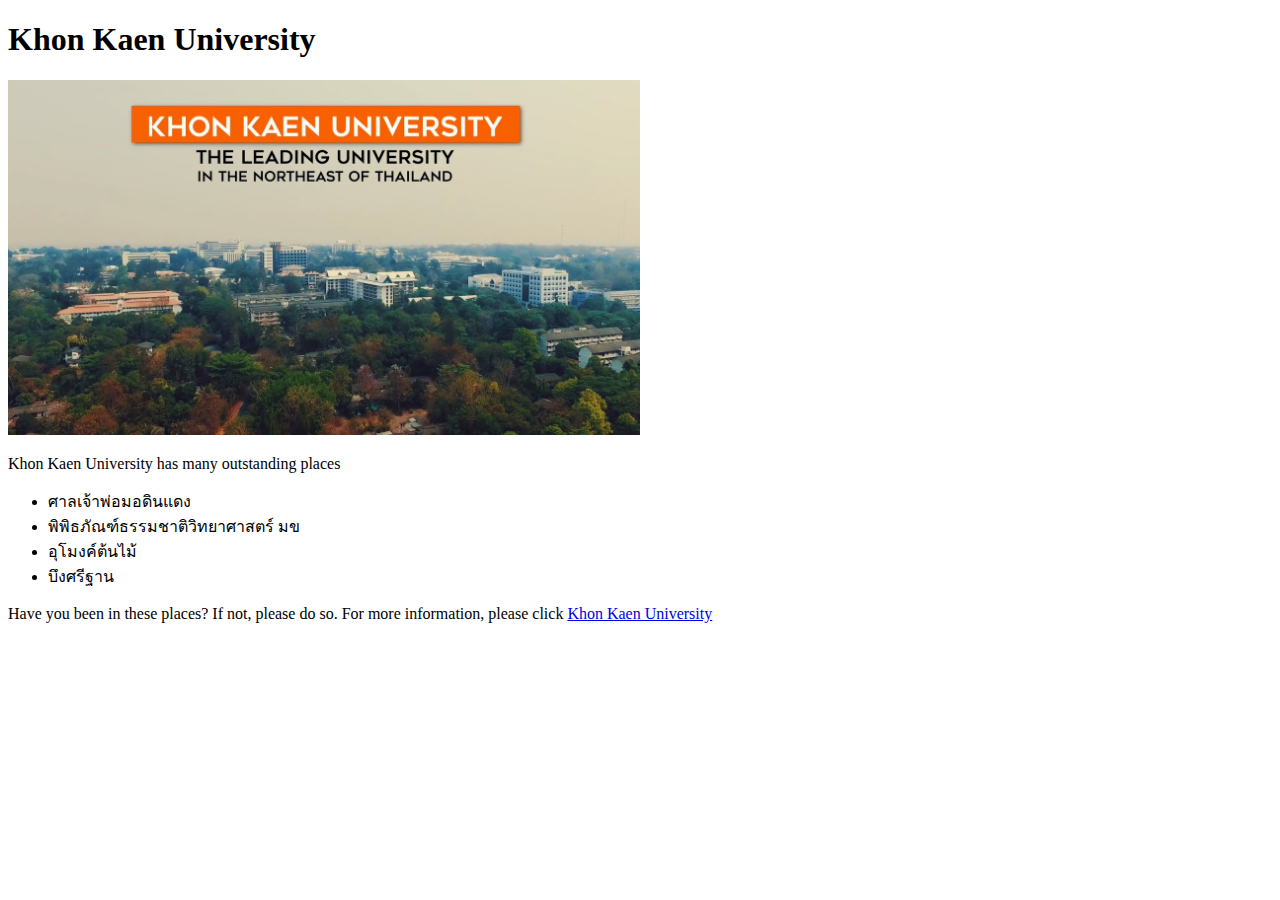
==== index.html @ 1a1d211a "*" ====
<!DOCTYPE html>
<html lang="en">

<head>
    <meta charset="UTF-8">
    <title>Kamonwan'p example page</title>
    <link href="/kamonwan-1441-webapp-labs/styles/style.css" rel="stylesheet" type="text/css">
</head>
<h1>Khon Kaen University</h1>

<body>
    <img src="images/kku1.jpg" width="50%" height="50%" alt="My test image">
    <p>Khon Kaen University has many outstanding places</p>

    <ul>
        <li>ศาลเจ้าพ่อมอดินแดง</li>
        <li>พิพิธภัณฑ์ธรรมชาติวิทยาศาสตร์ มข</li>
        <li>อุโมงค์ต้นไม้</li>
        <li>บึงศรีฐาน</li>
    </ul>

    <p>Have you been in these places? If not, please do so. For more information, please click
        <a target=”_blank” href="http://www.kku.ac.th">Khon Kaen University</a>
    </p>

</body>
</html>
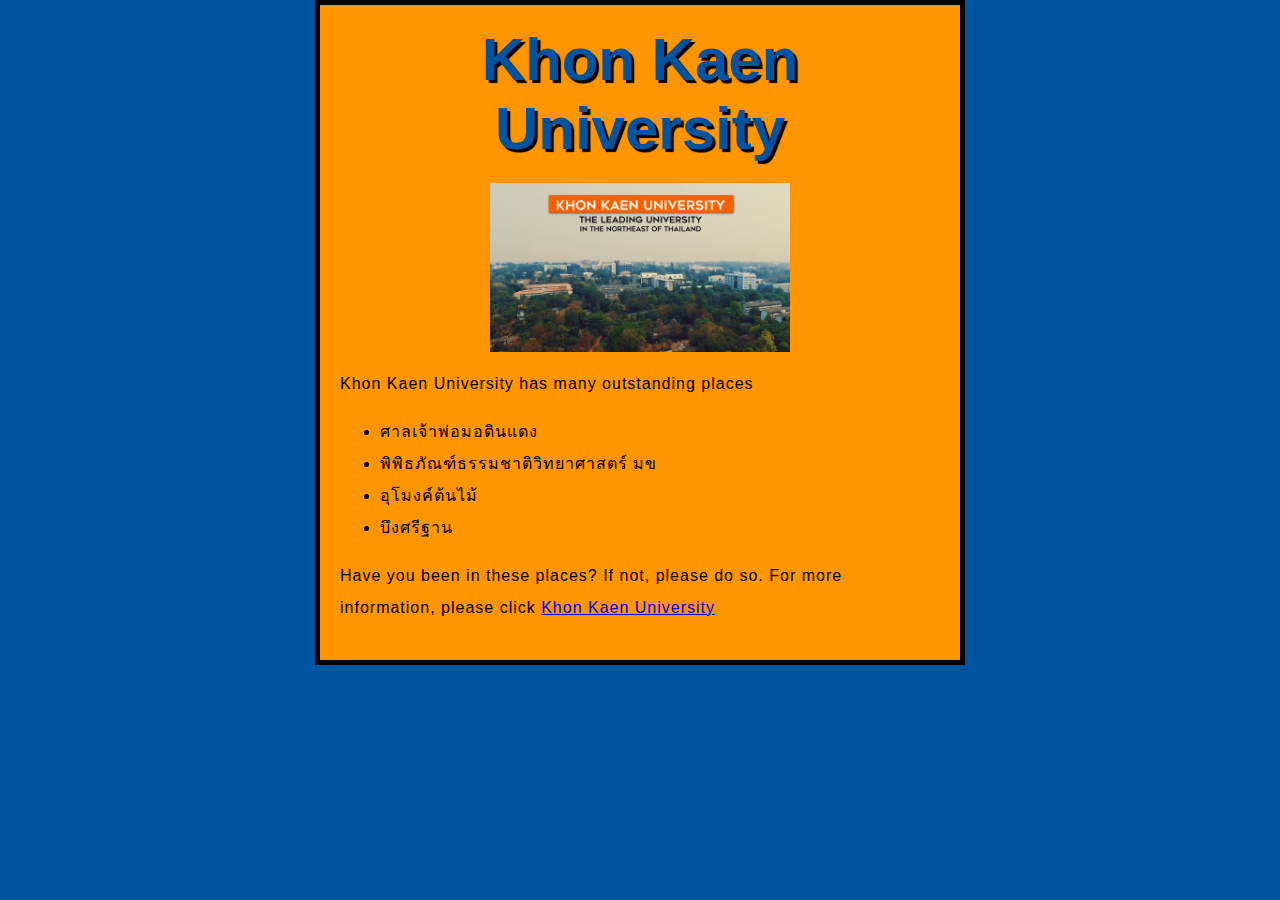
==== commit 5a47f4a6: "111" ====
--- a/index.html
+++ b/index.html
@@ -4,7 +4,7 @@
 <head>
     <meta charset="UTF-8">
     <title>Kamonwan'p example page</title>
-    <link href="/kamonwan-1441-webapp-labs/styles/style.css" rel="stylesheet" type="text/css">
+    <link href="/styles/style.css" rel="stylesheet" type="text/css">
 </head>
 <h1>Khon Kaen University</h1>
 
--- a/styles/style.css
+++ b/styles/style.css
@@ -0,0 +1,29 @@
+h1 {
+    font-size: 60px;
+    text-align: center;
+    margin: 0;
+    padding: 20px 0;
+    color: #00539F;
+    text-shadow: 3px 3px 1px black;
+}
+p, li {
+    font-size: 16px;
+    line-height: 2;
+    letter-spacing: 1px;
+ }
+ html {
+    background-color: #00539F;
+    font-size: 10px;
+    font-family: 'Open Sans', sans-serif;
+ }
+ body {
+    width: 600px;
+    margin: 0 auto;
+    background-color: #ff9500;
+    padding: 0 20px 20px 20px;
+    border: 5px solid black;
+ }
+ img {
+    display: block;
+    margin: auto;
+ }
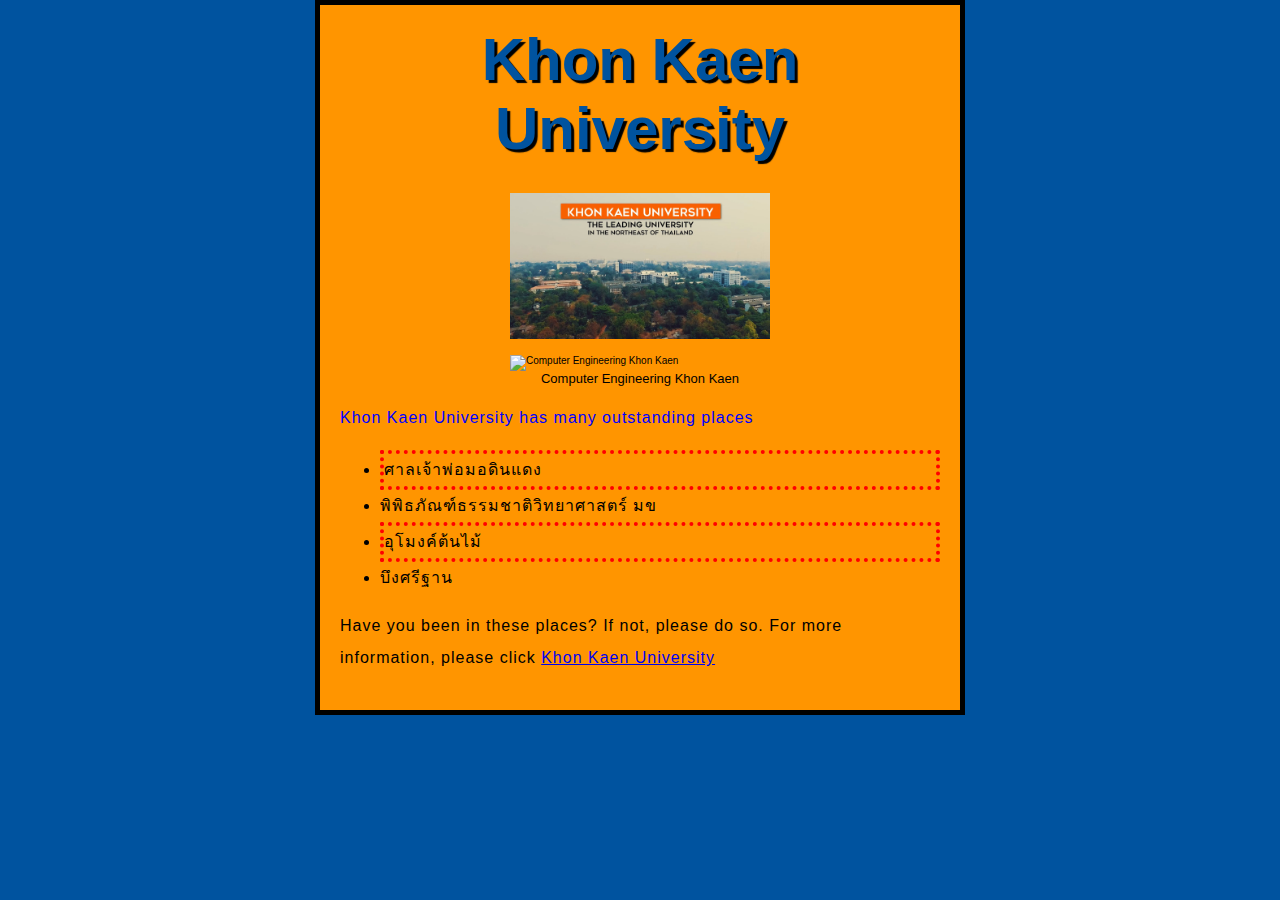
==== commit cfcf2a28: "222" ====
--- a/index.html
+++ b/index.html
@@ -3,25 +3,36 @@
 
 <head>
     <meta charset="UTF-8">
-    <title>Kamonwan'p example page</title>
+    <title>Kamonwan'p problem1 page</title>
     <link href="/styles/style.css" rel="stylesheet" type="text/css">
+    <style>
+        figcaption {text-align: center; font-size: small;}
+        p.textblue {color: blue; font-size: medium;}
+        li.popular {border: 4px dotted red;}
+    </style>
 </head>
 <h1>Khon Kaen University</h1>
 
 <body>
-    <img src="images/kku1.jpg" width="50%" height="50%" alt="My test image">
-    <p>Khon Kaen University has many outstanding places</p>
+   
+    <figure>
+        <img src="/images/kku1.jpg" width="50%" height="50%" alt="Computer Engineering Khon Kaen">
+        <p></p>
+        <img src="images/timthumb.png" width="50%" height="50%" alt="Computer Engineering Khon Kaen">
+        <figcaption>Computer Engineering Khon Kaen</figcaption>
+    </figure>
+   
+    <p class="textblue">Khon Kaen University has many outstanding places</p>
 
     <ul>
-        <li>ศาลเจ้าพ่อมอดินแดง</li>
+        <li class="popular">ศาลเจ้าพ่อมอดินแดง</li>
         <li>พิพิธภัณฑ์ธรรมชาติวิทยาศาสตร์ มข</li>
-        <li>อุโมงค์ต้นไม้</li>
-        <li>บึงศรีฐาน</li>
+        <li class="popular">อุโมงค์ต้นไม้</li>
+        <li>บึงศรีฐาน</li>    
     </ul>
 
     <p>Have you been in these places? If not, please do so. For more information, please click
         <a target=”_blank” href="http://www.kku.ac.th">Khon Kaen University</a>
     </p>
-
 </body>
-</html>+</html> 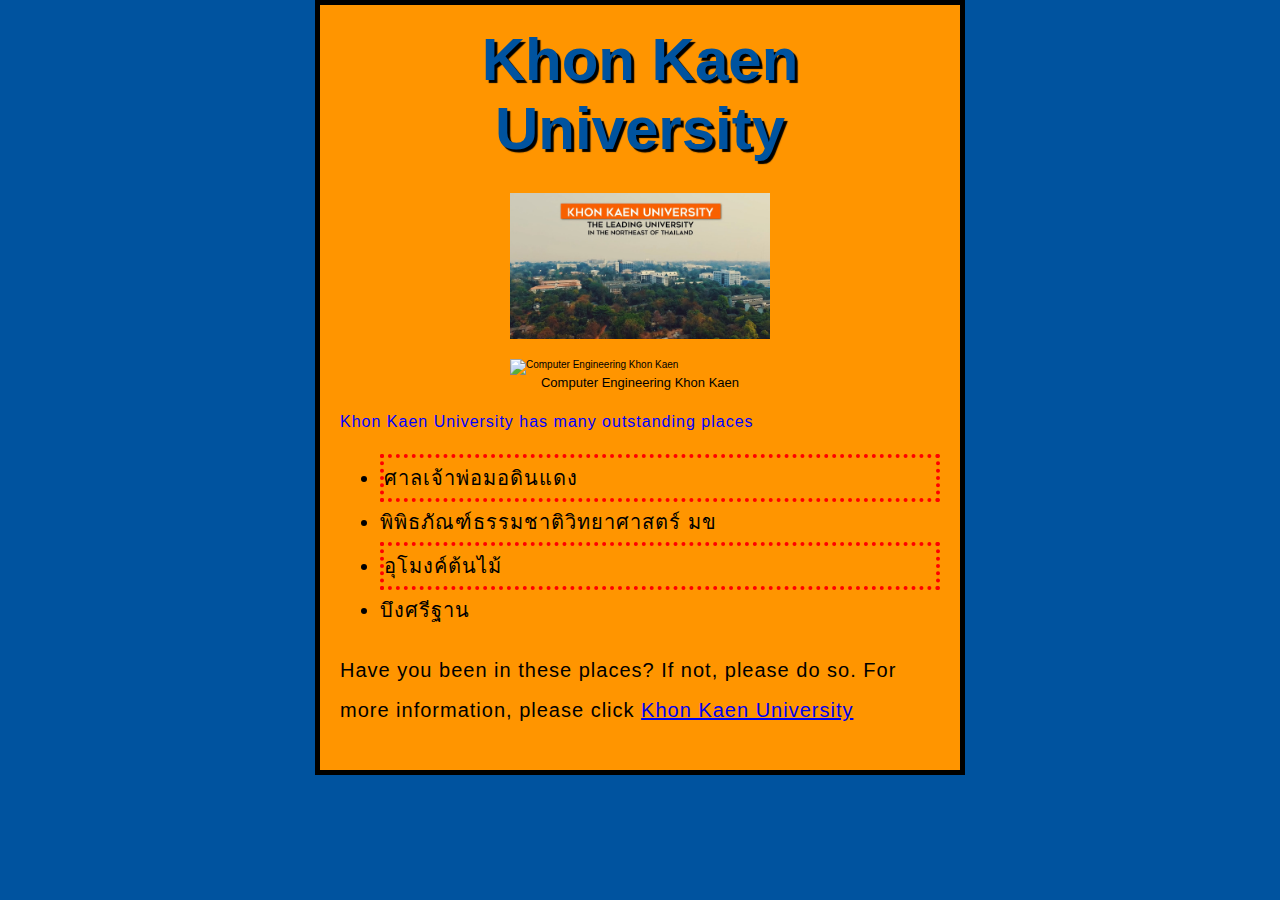
==== commit f16c4303: "up" ====
--- a/index.html
+++ b/index.html
@@ -3,12 +3,14 @@
 
 <head>
     <meta charset="UTF-8">
+    <meta name="viewport" content="width=device-width, initial-scale=1.0">
     <title>Kamonwan'p problem1 page</title>
     <link href="/styles/style.css" rel="stylesheet" type="text/css">
     <style>
         figcaption {text-align: center; font-size: small;}
         p.textblue {color: blue; font-size: medium;}
         li.popular {border: 4px dotted red;}
+        
     </style>
 </head>
 <h1>Khon Kaen University</h1>
--- a/styles/style.css
+++ b/styles/style.css
@@ -24,6 +24,59 @@
     border: 5px solid black;
  }
  img {
-    display: block;
-    margin: auto;
+   display: flex;
+   margin: auto;
  }
+ 
+@media (max-width: 768px) { 
+   body {
+      width: 600px;
+    margin: 0 auto;
+    padding: 0 20px 20px 20px;
+    border: 5px solid black;
+   }
+   p.textblue, li, p {
+      font-size: 20px;
+      line-height: auto;
+      letter-spacing: auto;
+   }
+}
+@media (min-width: 481px) { 
+   body {
+      width: 600px;
+    margin: 0 auto;
+    padding: 0 20px 20px 20px;
+    border: 5px solid black;
+   }
+   p.textblue, li, p {
+      font-size: 20px;
+      line-height: auto;
+      letter-spacing: auto;
+   }
+}
+@media (max-width: 480px) { 
+   body {
+      width: 600px;
+    margin: 0 auto;
+    padding: 0 20px 20px 20px;
+    border: 5px solid black;
+   }
+   p.textblue, li, p {
+      font-size: 20px;
+      line-height: auto;
+      letter-spacing: auto;
+   }
+}
+@media (min-width: 320px) { 
+   body {
+      width: 600px;
+    margin: 0 auto;
+    padding: 0 20px 20px 20px;
+    border: 5px solid black;
+   }
+   p.textblue, li, p {
+      font-size: 20px;
+      line-height: auto;
+      letter-spacing: auto;
+   }
+}